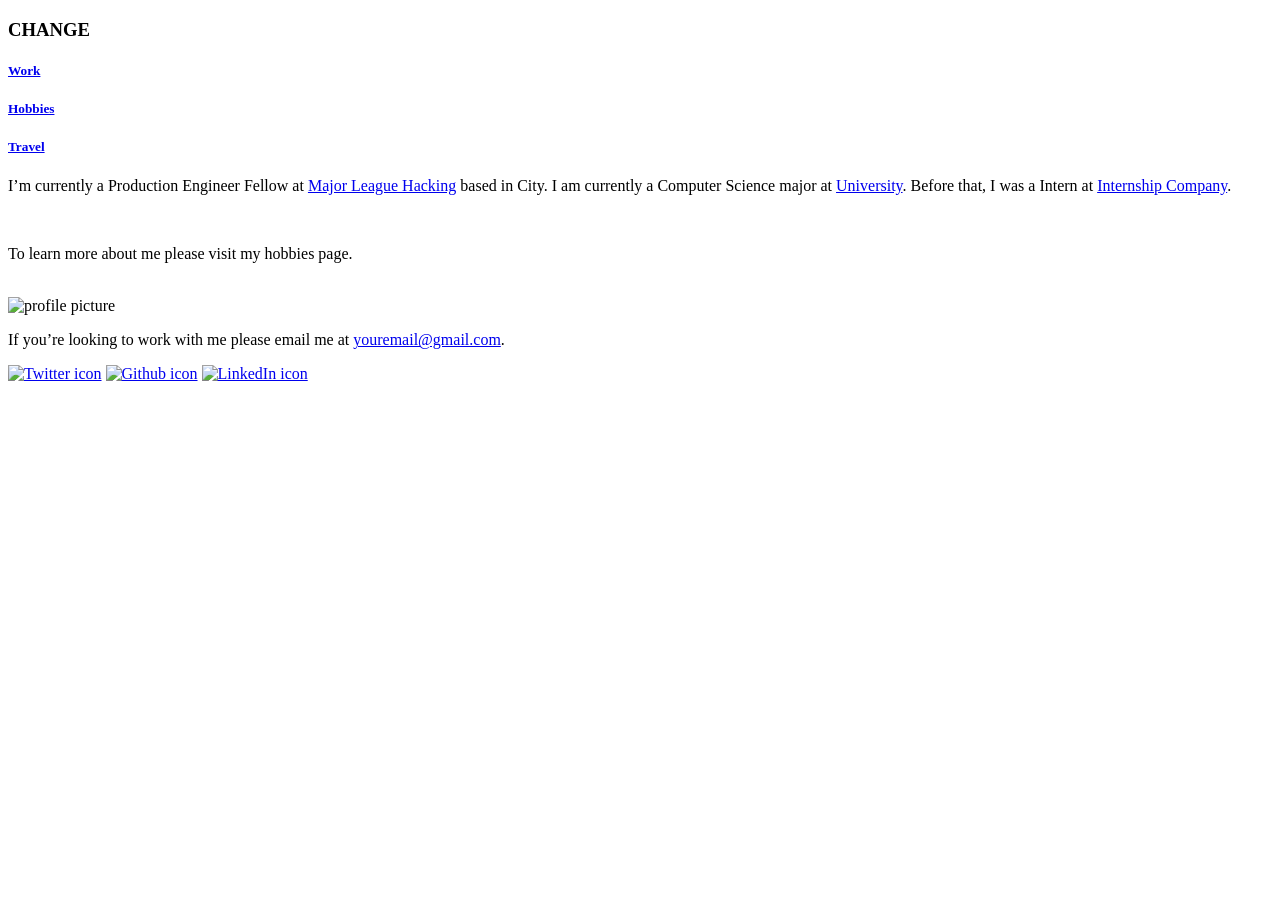
==== app/templates/index.html @ 28ff8ee3 "Update index.html" ====
<!DOCTYPE html>
<html lang="en">

<head>
    <!-- Required meta tags -->
    <meta charset="utf-8">
    <meta name="viewport" content="width=device-width, initial-scale=1, shrink-to-fit=no">
    <meta property="og:title" content="Personal Portfolio">
    <meta property="og:description" content="My Personal Portfolio">
    <meta property="og:url" content="{{ url }}">

    <title>About · Your Name</title>

    <!-- Viewport -->
    <meta name="viewport" content="width=device-width, initial-scale=1.0">
    
    <!-- CSS Links -->
    <link rel="stylesheet" href="./static/styles/index.css" type="text/css">
</head>

<body class="grid">
    <!-- Header -->
    <header class="c12">
        <!-- Nav -->
        <div class="hero">
            <div class="header">
                <h3 class="medium content-web">CHANGE</h3>
                <nav class="nav">
                    <h5 class="option"><a href="work">Work</a></h5>
                    <h5 class="option"><a href="hobbies">Hobbies</a></h5>
                    <h5 class="option"><a href="travel">Travel</a></h5>
                </nav>
            </div>
        </div>
    </header>
    
    <main class="c12 summary main">
        <div>
            <p>
                I’m currently a Production Engineer Fellow at <a href="https://mlh.io/" target="_blank" rel="noopener" class="link mlh-link">Major League Hacking</a> based in City. I am currently a Computer Science major at <a href="https://mlh.io/" target="_blank" rel="noopener" class="link uni-link">University</a>. Before that, I was a Intern at <a href="https://mlh.io/" target="_blank" rel="noopener" class="link intern-link">Internship Company</a>.
            </p><br>
            <p>
                To learn more about me please visit my hobbies page. 
            </p><br>
        </div>
        <img alt="profile picture" src="./static/img/logo.jpg" class="profile-picture">
    </main>
    
    <footer class="c12 grid">
        <div class="c6-left">
            <p>If you’re looking to work with me please email me at <a href="mailto:youremail@gmail.com" target="_blank" rel="noopener">youremail@gmail.com</a>.</p>
        </div>
        <div class="social">
            <a href="https://twitter.com" target="_blank" rel="noopener"><img alt="Twitter icon" src="./static/img/twitter.svg" class="icons"></a>
            <a href="https://github.com" target="_blank" rel="noopener"><img alt="Github icon" src="./static/img/github.svg" class="icons"></a>
            <a href="https://linkedin.com" target="_blank" rel="noopener"><img alt="LinkedIn icon" src="./static/img/linkedin.svg" class="icons"></a>
        </div>  
    </footer>
</body>

</html>
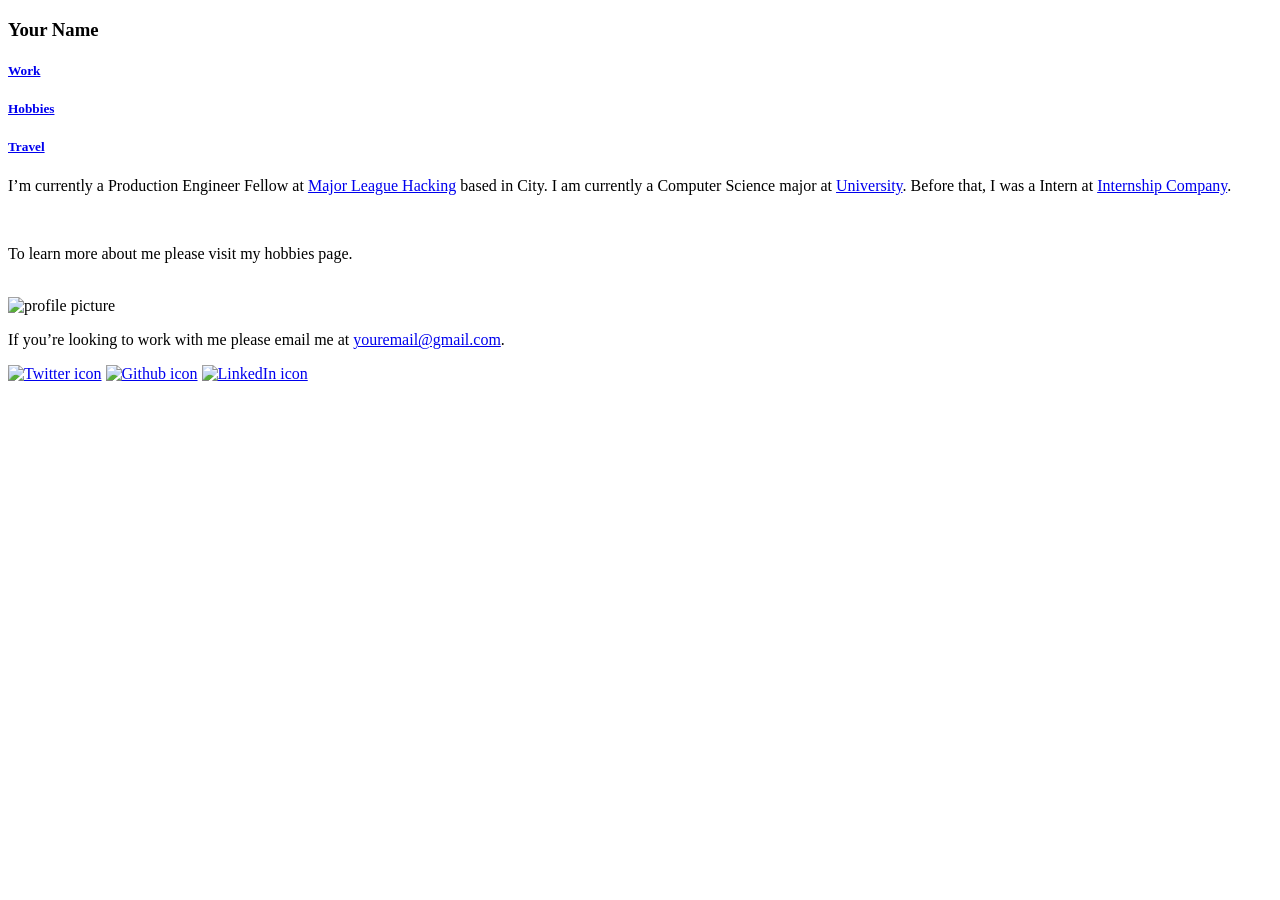
==== commit 1c506983: "Update index.html to revert previous accidental change" ====
--- a/app/templates/index.html
+++ b/app/templates/index.html
@@ -24,7 +24,7 @@
         <!-- Nav -->
         <div class="hero">
             <div class="header">
-                <h3 class="medium content-web">CHANGE</h3>
+                <h3 class="medium content-web">Your Name</h3>
                 <nav class="nav">
                     <h5 class="option"><a href="work">Work</a></h5>
                     <h5 class="option"><a href="hobbies">Hobbies</a></h5>
